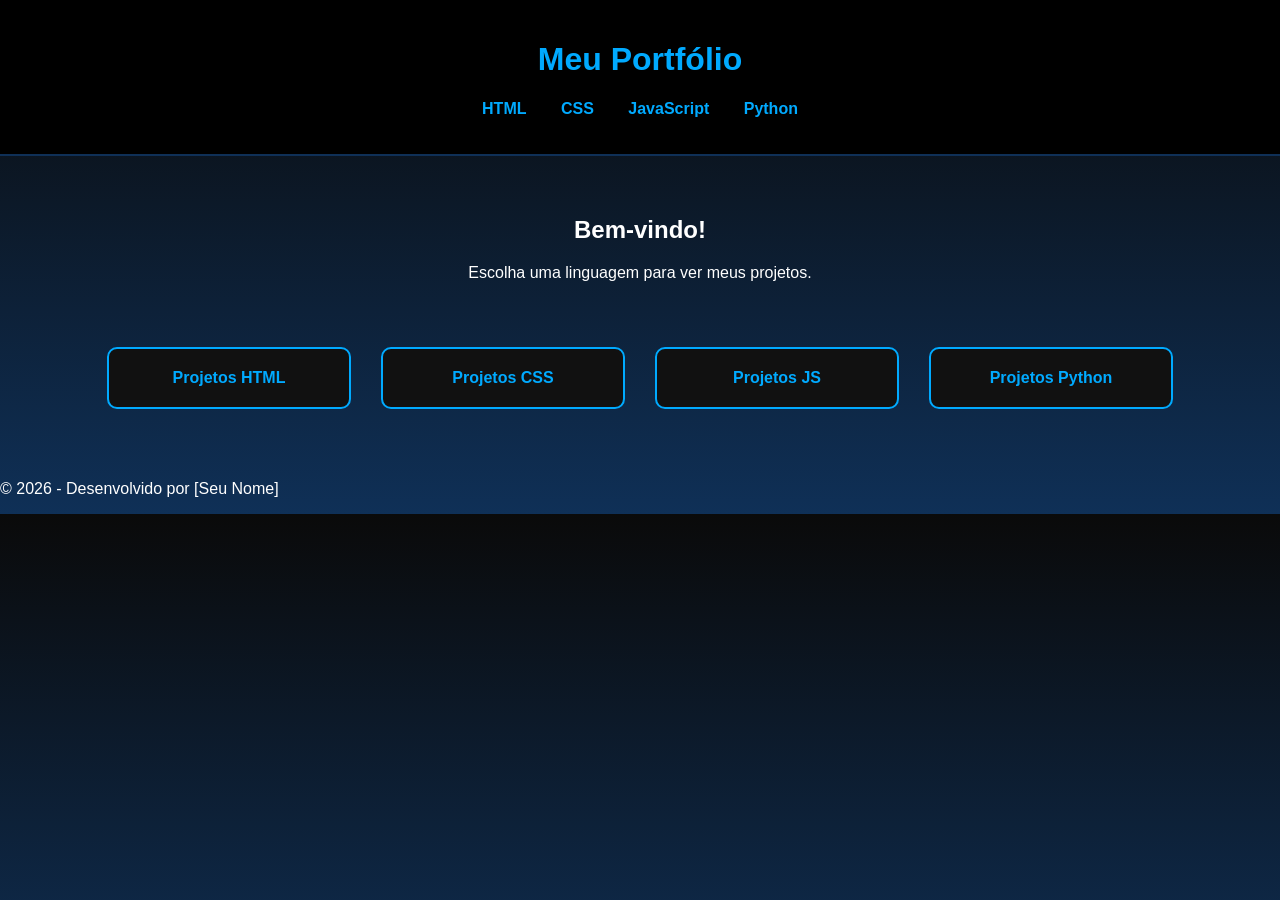
==== index.html @ 019003be "Add files via upload" ====
<!DOCTYPE html>
<html lang="pt-BR">
<head>
  <meta charset="UTF-8">
  <title>Portfólio</title>
  <link rel="stylesheet" href="style.css">
  <script src="script.js" defer></script>
</head>
<body>
  <header>
    <h1>Meu Portfólio</h1>
    <nav>
      <ul>
        <li><a href="html.html">HTML</a></li>
        <li><a href="css.html">CSS</a></li>
        <li><a href="js.html">JavaScript</a></li>
        <li><a href="python.html">Python</a></li>
      </ul>
    </nav>
  </header>

  <main>
    <h2>Bem-vindo!</h2>
    <p>Escolha uma linguagem para ver meus projetos.</p>

    <div class="cards">
      <div class="card"><a href="html.html">Projetos HTML</a></div>
      <div class="card"><a href="css.html">Projetos CSS</a></div>
      <div class="card"><a href="js.html">Projetos JS</a></div>
      <div class="card"><a href="python.html">Projetos Python</a></div>
    </div>
  </main>

  <footer>
    <p>© 2026 - Desenvolvido por [Seu Nome]</p>
  </footer>
</body>
</html>
---- style.css ----
body {
    font-family: 'Segoe UI', sans-serif;
    margin: 0;
    background: linear-gradient(180deg, #0a0a0a, #0f3057);
    color: #fff;
  }
  
  header {
    background: #000;
    padding: 20px;
    text-align: center;
    border-bottom: 2px solid #0f3057;
  }
  
  header h1 {
    color: #00aaff;
  }
  
  nav ul {
    list-style: none;
    padding: 0;
  }
  
  nav ul li {
    display: inline-block;
    margin: 0 15px;
  }
  
  nav ul li a, nav.voltar a {
    color: #00aaff;
    text-decoration: none;
    font-weight: bold;
    transition: color 0.3s, transform 0.3s;
  }
  
  nav ul li a:hover, nav.voltar a:hover {
    color: #fff;
    transform: scale(1.1);
  }
  
  main {
    text-align: center;
    padding: 40px;
  }
  
  .cards {
    display: flex;
    justify-content: center;
    flex-wrap: wrap;
    margin-top: 50px;
  }
  
  .card {
    background: #111;
    border: 2px solid #00aaff;
    border-radius: 10px;
    margin: 15px;
    padding: 20px;
    width: 200px;
    text-align: center;
    transition: transform 0.3s, background 0.3s;
  }
  
  .card a {
    color: #00aaff;
    text-decoration: none;
    font-weight: bold;
  }
  
  .card:hover {
    transform: translateY(-10px);
    background: #0f3057;
  }
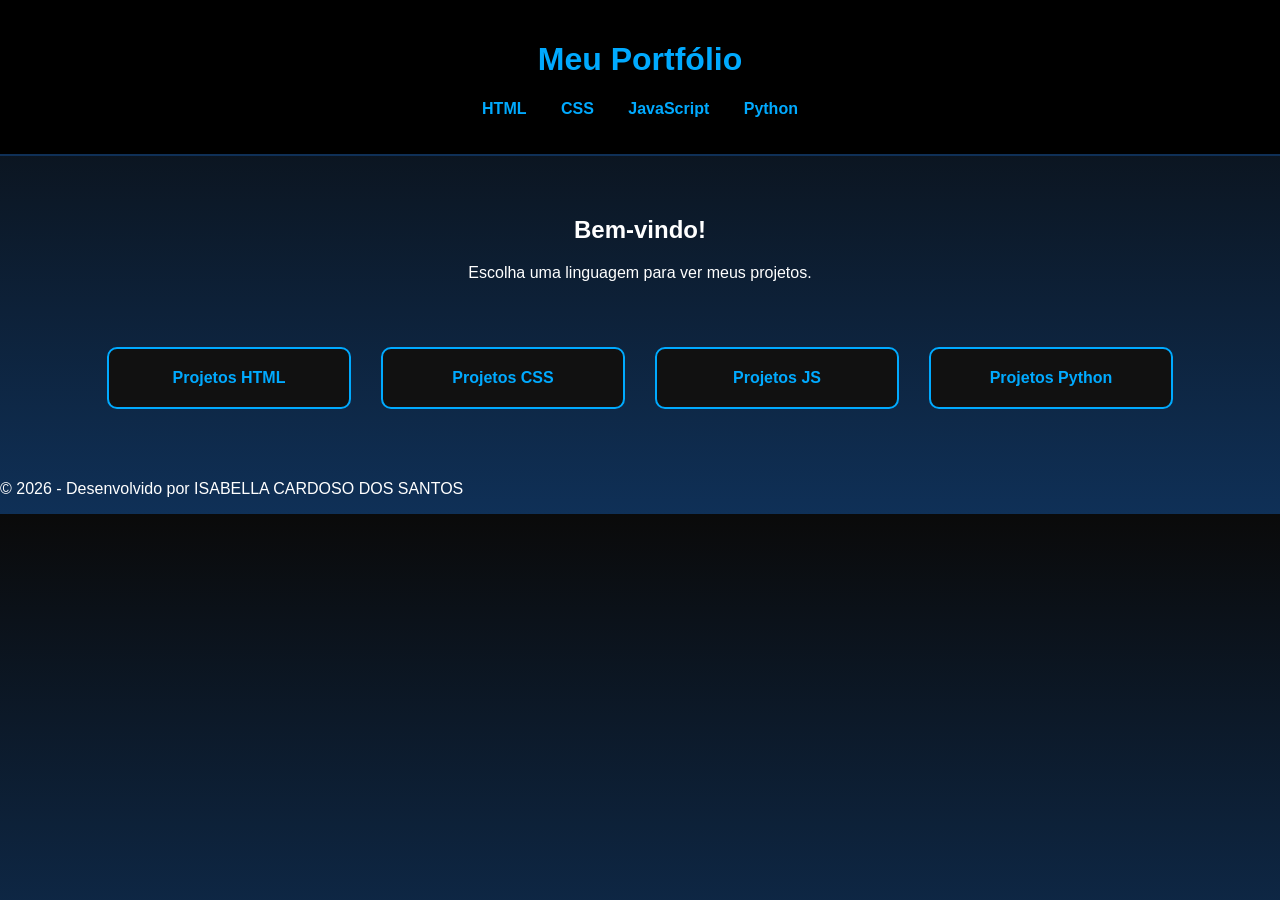
==== commit 2a059163: "Update footer with developer name" ====
--- a/index.html
+++ b/index.html
@@ -32,7 +32,8 @@
   </main>
 
   <footer>
-    <p>© 2026 - Desenvolvido por [Seu Nome]</p>
+    <p>© 2026 - Desenvolvido por ISABELLA CARDOSO DOS SANTOS</p>
   </footer>
 </body>
 </html>
+
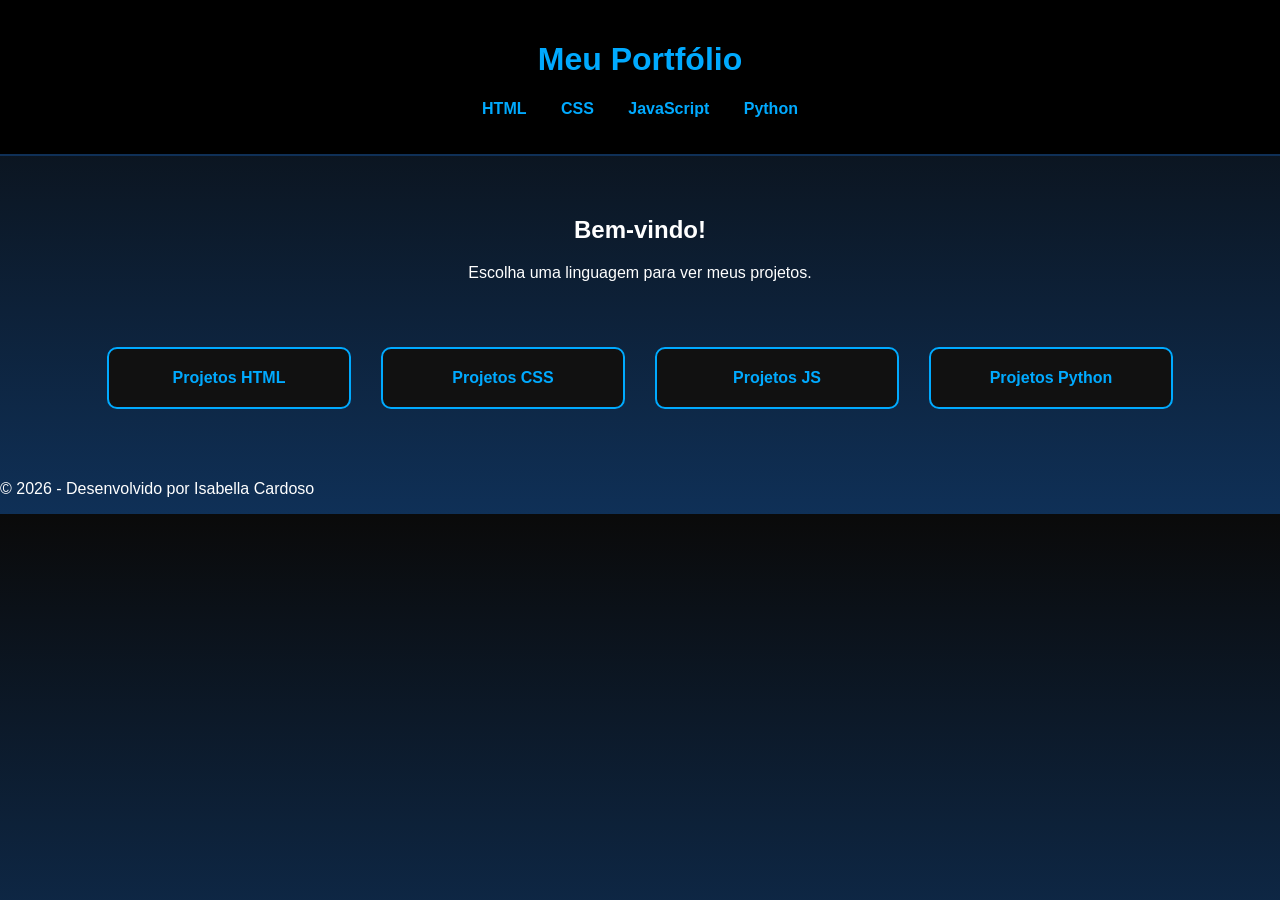
==== commit 46df287e: "Update index.html" ====
--- a/index.html
+++ b/index.html
@@ -32,8 +32,9 @@
   </main>
 
   <footer>
-    <p>© 2026 - Desenvolvido por ISABELLA CARDOSO DOS SANTOS</p>
+    <p>© 2026 - Desenvolvido por Isabella Cardoso</p>
   </footer>
 </body>
 </html>
 
+
